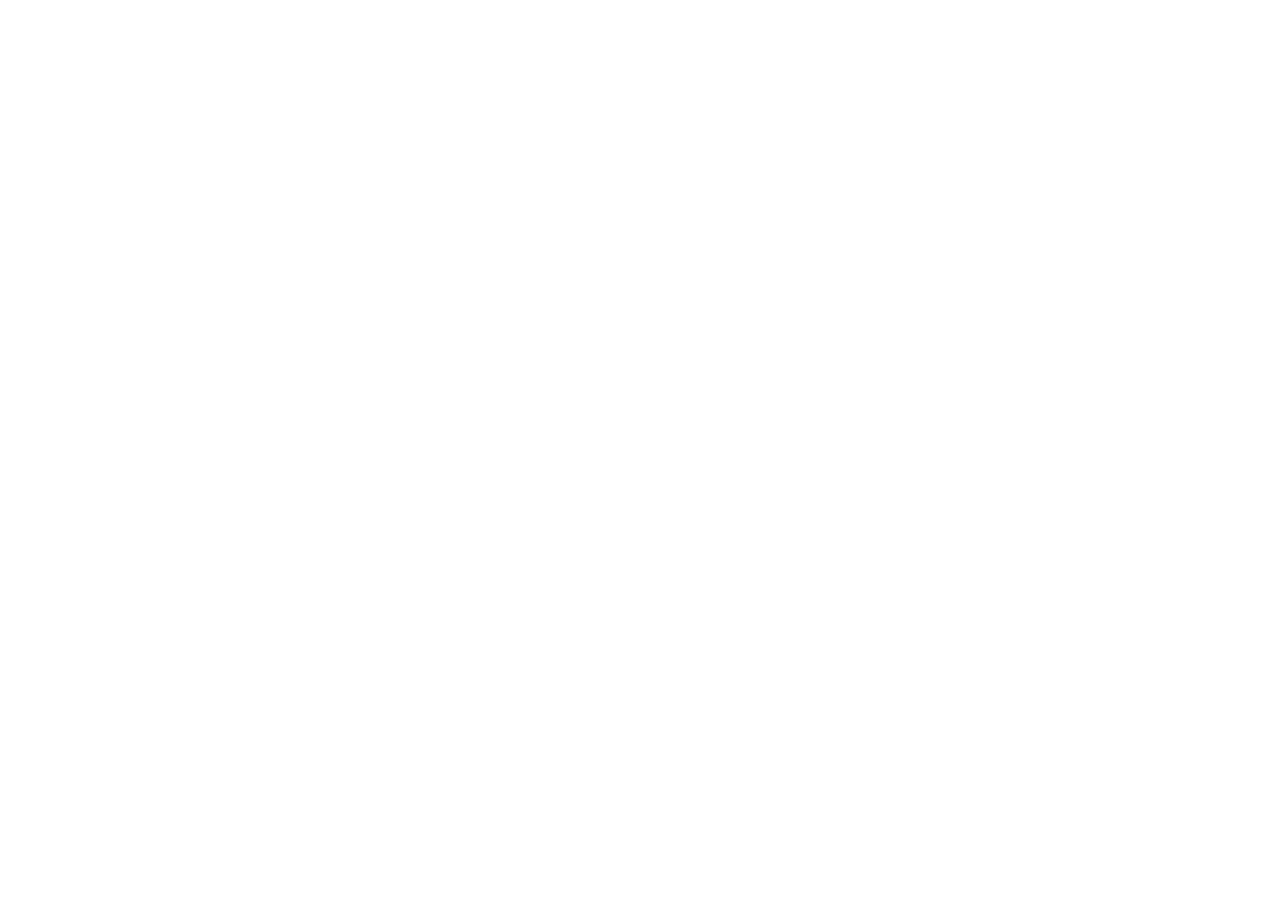
==== index.html @ 04da1da9 "Code Updated" ====
<!DOCTYPE html>
<html lang="en">
<head>
    <meta charset="UTF-8">
    <meta http-equiv="X-UA-Compatible" content="IE=edge">
    <meta name="viewport" content="width=device-width, initial-scale=1.0">
    <title>Document</title>
</head>
<body>

    

    <script src="app.js"></script>
</body>


</html>
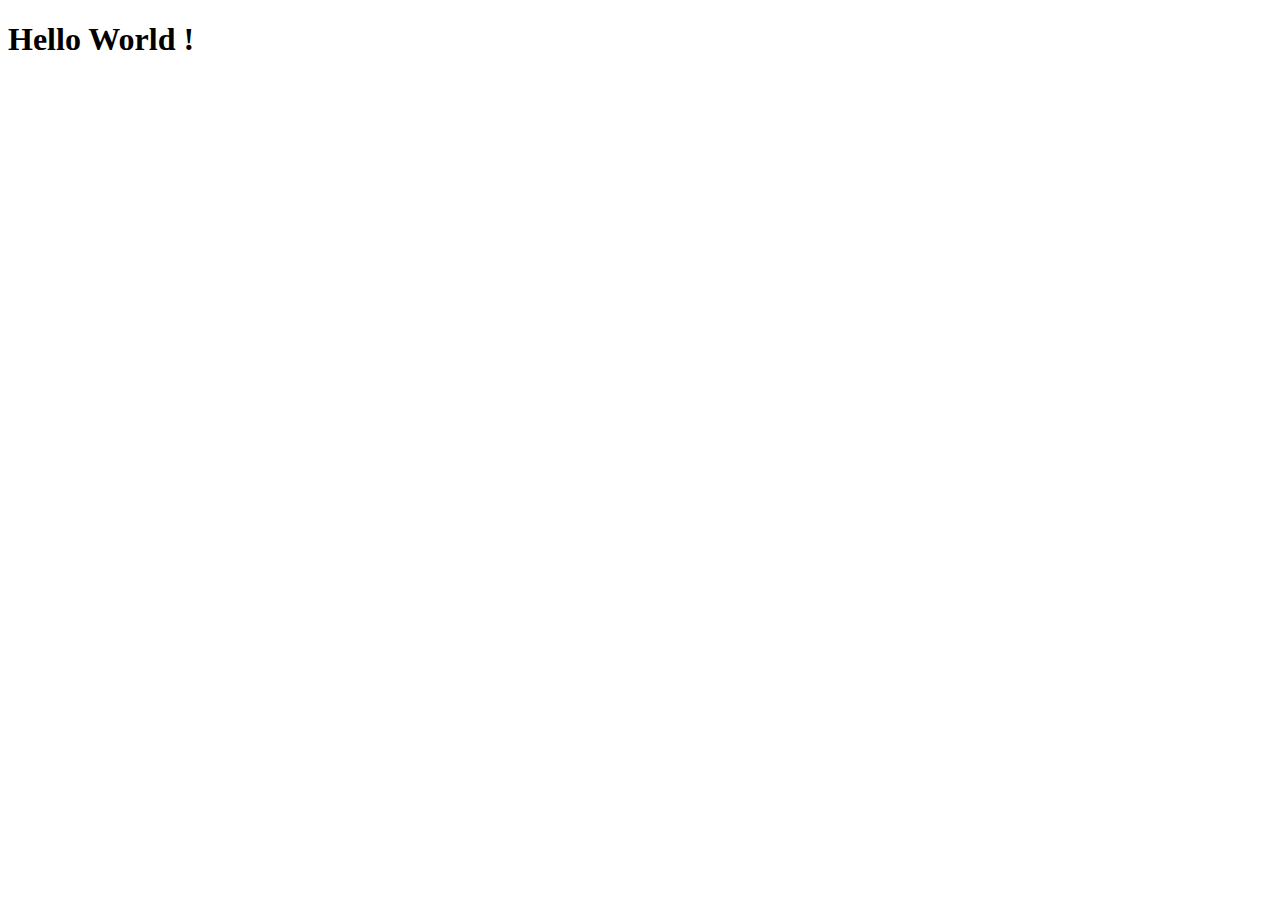
==== commit 237d7b2c: "Code Updated" ====
--- a/index.html
+++ b/index.html
@@ -1,17 +1,14 @@
 <!DOCTYPE html>
 <html lang="en">
-<head>
-    <meta charset="UTF-8">
-    <meta http-equiv="X-UA-Compatible" content="IE=edge">
-    <meta name="viewport" content="width=device-width, initial-scale=1.0">
+  <head>
+    <meta charset="UTF-8" />
+    <meta http-equiv="X-UA-Compatible" content="IE=edge" />
+    <meta name="viewport" content="width=device-width, initial-scale=1.0" />
     <title>Document</title>
-</head>
-<body>
-
-    
+  </head>
+  <body>
+    <h1>Hello World !</h1>
 
     <script src="app.js"></script>
-</body>
-
-
-</html>+  </body>
+</html>
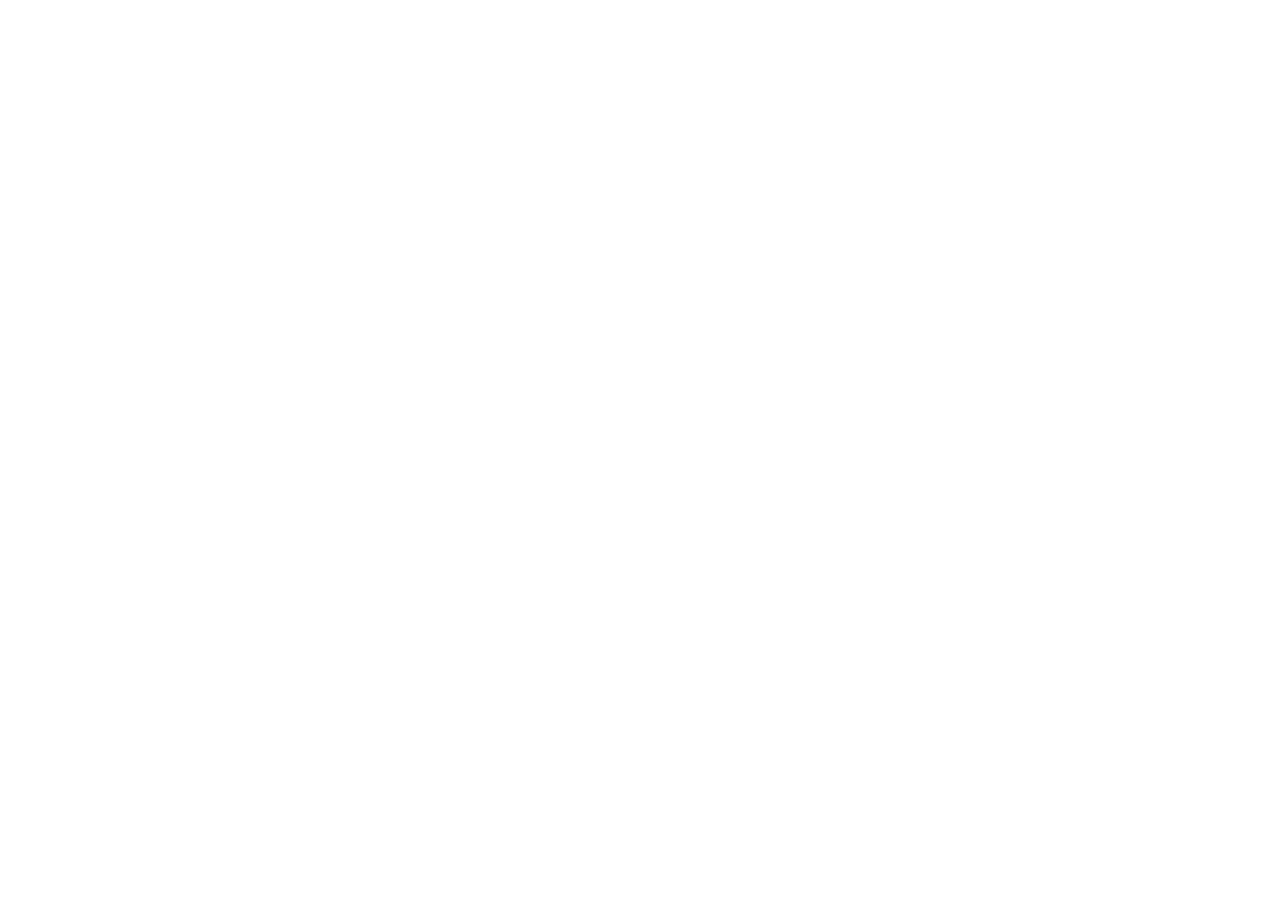
==== commit 51bbef7c: "Code updated" ====
--- a/index.html
+++ b/index.html
@@ -7,7 +7,7 @@
     <title>Document</title>
   </head>
   <body>
-    <h1>Hello World !</h1>
+    <!-- <h1>Hello World !</h1> -->
 
     <script src="app.js"></script>
   </body>
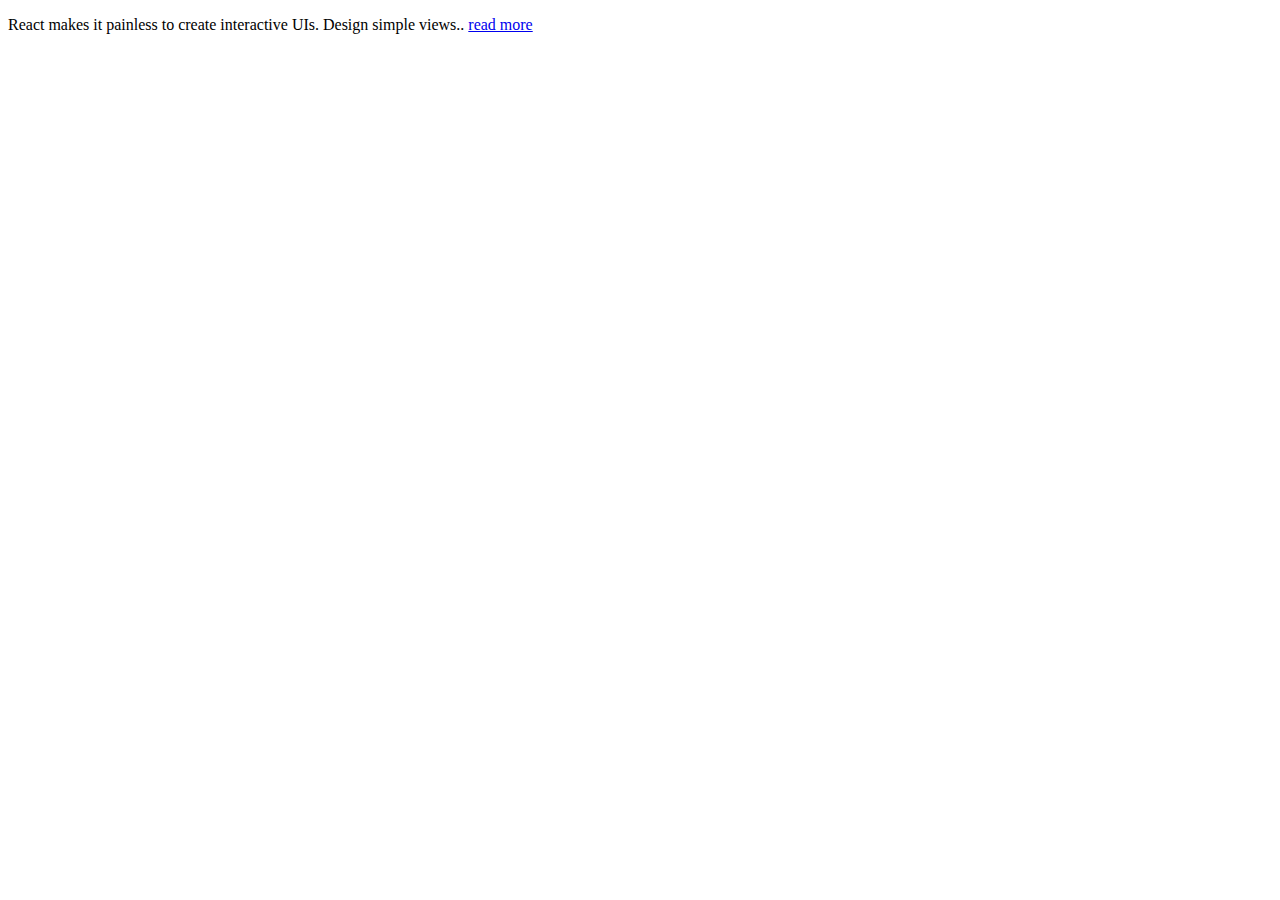
==== commit a0e65616: "code updated" ====
--- a/index.html
+++ b/index.html
@@ -7,7 +7,37 @@
     <title>Document</title>
   </head>
   <body>
-    <!-- <h1>Hello World !</h1> -->
+    <!-- <button onclick="myFunc()">Login</button> -->
+    <!-- 
+    <img
+      src="https://images.unsplash.com/photo-1600703136783-bdb5ea365239?ixlib=rb-1.2.1&ixid=MnwxMjA3fDB8MHxzZWFyY2h8Mnx8cmVkJTIwZmxvd2VyfGVufDB8fDB8fA%3D%3D&w=1000&q=80"
+      alt="" width="200" height="200"
+      onmouseover="console.log('hello')"
+      onmouseout="console.log('bye')"
+    /> -->
+
+    <!-- <img
+      src="[data-uri]"
+      alt=""
+      onMouseover="src='[data-uri]'"
+    /> -->
+
+    <!-- <input type="text" size="30" onFocus="this.style.backgroundColor='yellow';">
+
+    <input type="text" size="30" onFocus="this.style.backgroundColor='yellow';"
+onBlur="this.style.backgroundColor='white';"> -->
+
+    <!-- <input type="text" placeholder="Enter value .." id="my-inp"> -->
+    <!-- <button onclick="getInput()">Submit</button> -->
+    <!-- <button onclick="setText()" id="my-btn">Submit</button> -->
+
+    <!-- <input type="text" placeholder="Enter value .." id="my-inp">
+<button onclick="setValue()">Submit</button> -->
+
+    <p id="my-para">
+      React makes it painless to create interactive UIs. Design simple views..
+      <a href="javascript:void(0)" onclick="readMore()">read more</a>
+    </p>
 
     <script src="app.js"></script>
   </body>
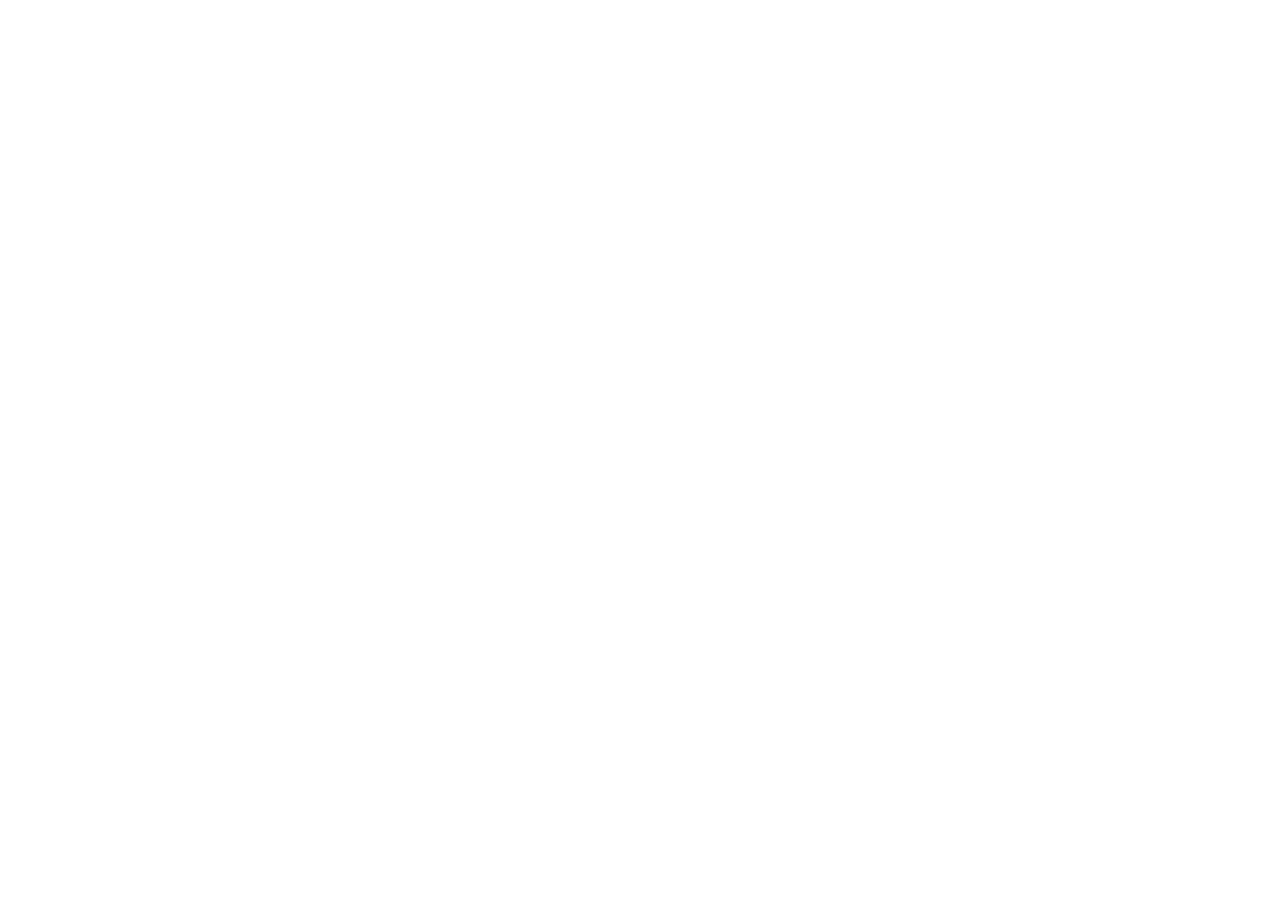
==== commit e8978faf: "Code Updated" ====
--- a/index.html
+++ b/index.html
@@ -5,6 +5,7 @@
     <meta http-equiv="X-UA-Compatible" content="IE=edge" />
     <meta name="viewport" content="width=device-width, initial-scale=1.0" />
     <title>Document</title>
+    <link rel="stylesheet" href="style.css" />
   </head>
   <body>
     <!-- <button onclick="myFunc()">Login</button> -->
@@ -33,11 +34,15 @@
 
     <!-- <input type="text" placeholder="Enter value .." id="my-inp">
 <button onclick="setValue()">Submit</button> -->
-
+    <!-- 
     <p id="my-para">
       React makes it painless to create interactive UIs. Design simple views..
       <a href="javascript:void(0)" onclick="readMore()">read more</a>
-    </p>
+    </p> -->
+
+    <!-- <div class="my-div" id="my-div" onclick="changeColor()">Hello World !</div> -->
+
+ 
 
     <script src="app.js"></script>
   </body>
--- a/style.css
+++ b/style.css
@@ -0,0 +1,15 @@
+.my-div{
+    background-color: red;
+    height: 400px;
+    width: 200px;
+    font-size: 50px;
+}
+
+.blue{
+    background-color: blue;
+    color: white;
+}
+
+.hide{
+    display: none;
+}